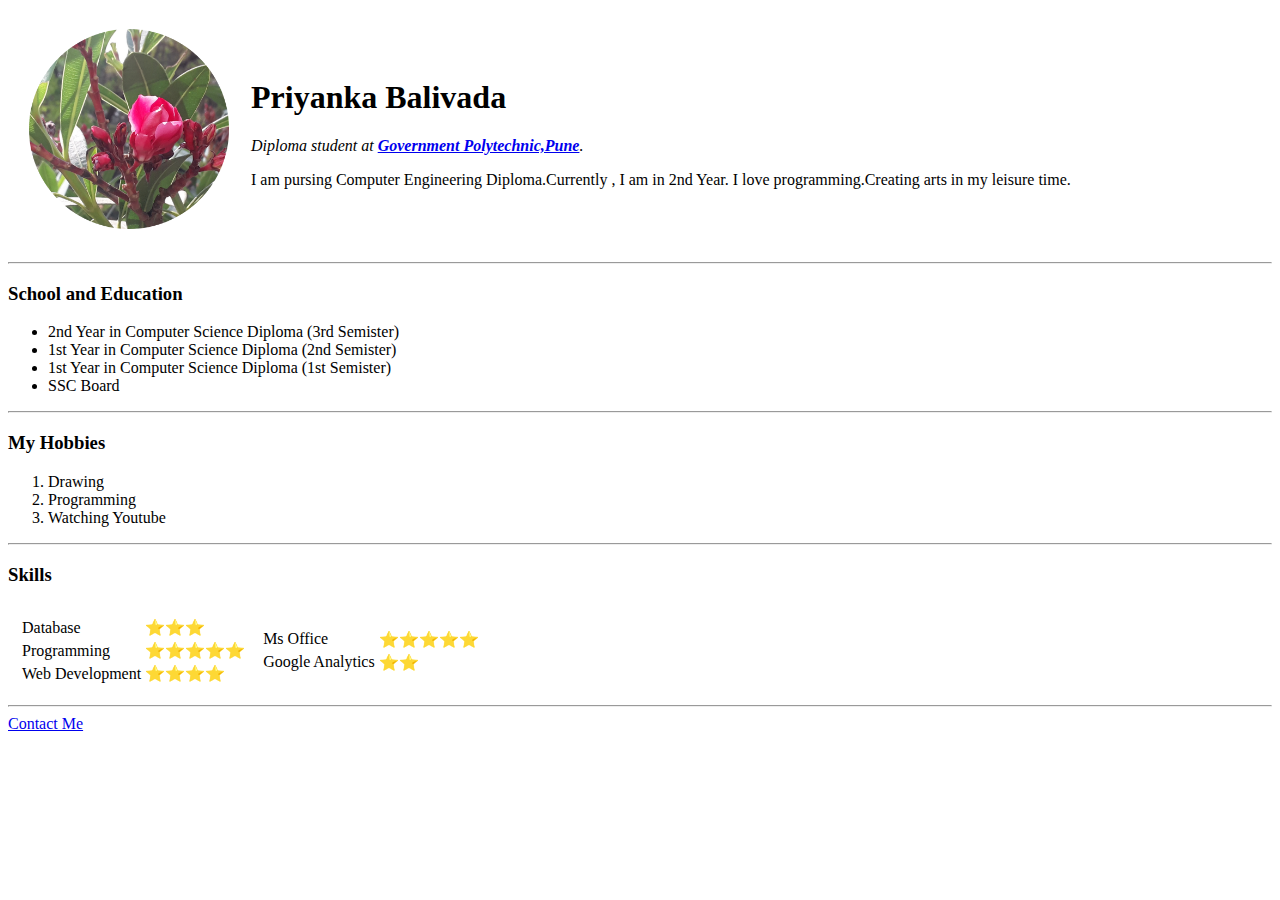
==== index.html @ 503550fc "Rename Index.html to index.html" ====
<!DOCTYPE html>
<html lang="en" dir="ltr">

<head>
  <meta charset="utf-8">
  <title>Priyanka's Website</title>
  <link rel="stylesheet" href="CSS/Styles.css">
</head>

<body>
  <!--border attribute border="10" -->
  <table cellspacing="20">
    <tr>
      <td><img src="Flower.png" width="200" height="200" alt="Profile Picture"></td>
      <td>
        <h1>Priyanka Balivada</h1>
        <p><em>Diploma student at <strong><a href="https://gppune.ac.in/userindex.php">Government Polytechnic,Pune</a></strong>.</em>
        </p>
        <p>
          I am pursing Computer Engineering Diploma.Currently , I am in 2nd Year.
          I love programming.Creating arts in my leisure time.
        </p>
      </td>
    </tr>
  </table>

  <hr>
  <!--<center>-->
  <h3>School and Education</h3>
  <ul>
    <li>2nd Year in Computer Science Diploma (3rd Semister)</li>
    <li>1st Year in Computer Science Diploma (2nd Semister)</li>
    <li>1st Year in Computer Science Diploma (1st Semister)</li>
    <li>SSC Board</li>
  </ul>
  <hr>

  <h3>My Hobbies</h3>
  <ol>
    <li>Drawing</li>
    <li>Programming</li>
    <li>Watching Youtube</li>
  </ol>
  <hr>

  <h3>Skills</h3>
  <table cellspacing="10">
    <tr>
      <td>
        <table>
          <tr>
            <td>Database</td>
            <td>⭐⭐⭐</td>
          </tr>
          <tr>
            <td>Programming</td>
            <td>⭐⭐⭐⭐⭐</td>
          </tr>
          <tr>
            <td>Web Development</td>
            <td>⭐⭐⭐⭐</td>
          </tr>
        </table>
      </td>
      <td>
        <table>
          <tr>
            <td>Ms Office</td>
            <td>⭐⭐⭐⭐⭐</td>
          </tr>
          <tr>
            <td>Google Analytics</td>
            <td>⭐⭐</td>
          </tr>
        </table>
      </td>
    </tr>
  </table>

  <hr>
  <a href="Contact-Me.html">Contact Me</a>
  <!--</center>-->
</body>

</html>
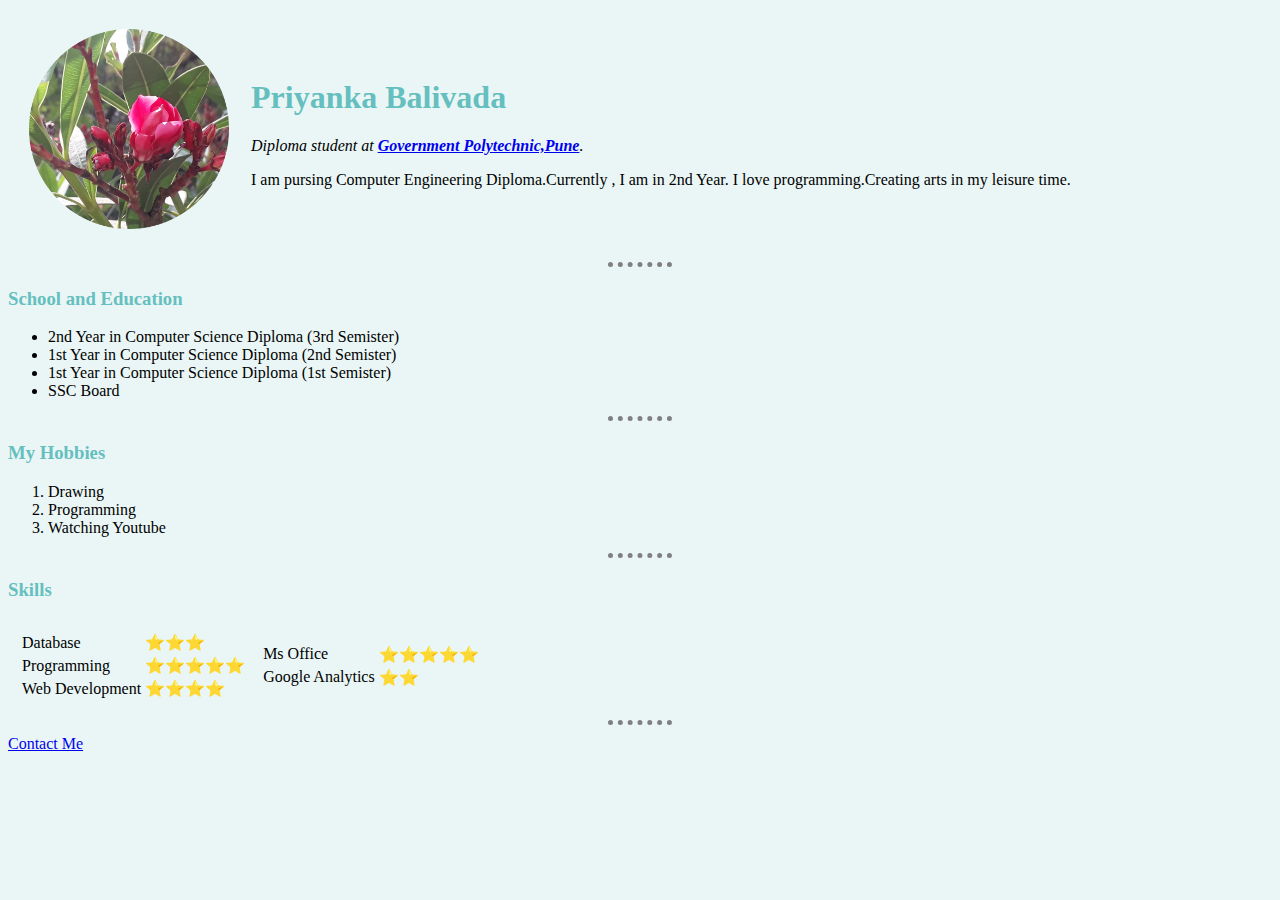
==== commit 9d01404c: "Update index.html" ====
--- a/index.html
+++ b/index.html
@@ -4,7 +4,7 @@
 <head>
   <meta charset="utf-8">
   <title>Priyanka's Website</title>
-  <link rel="stylesheet" href="CSS/Styles.css">
+  <link rel="stylesheet" href="Styles.css">
 </head>
 
 <body>
--- a/Styles.css
+++ b/Styles.css
@@ -0,0 +1,18 @@
+hr {
+  border-top-style: dotted;
+  border-right-style: none;
+  border-bottom-style: none;
+  border-left-style: none;
+  border-color: grey;
+  height: 2px;
+  border-width: thick;
+  width: 5%;
+}
+
+h1, h3 {
+  color: #66BFBF;
+}
+
+body {
+  background-color: #EAF6F6;
+}
